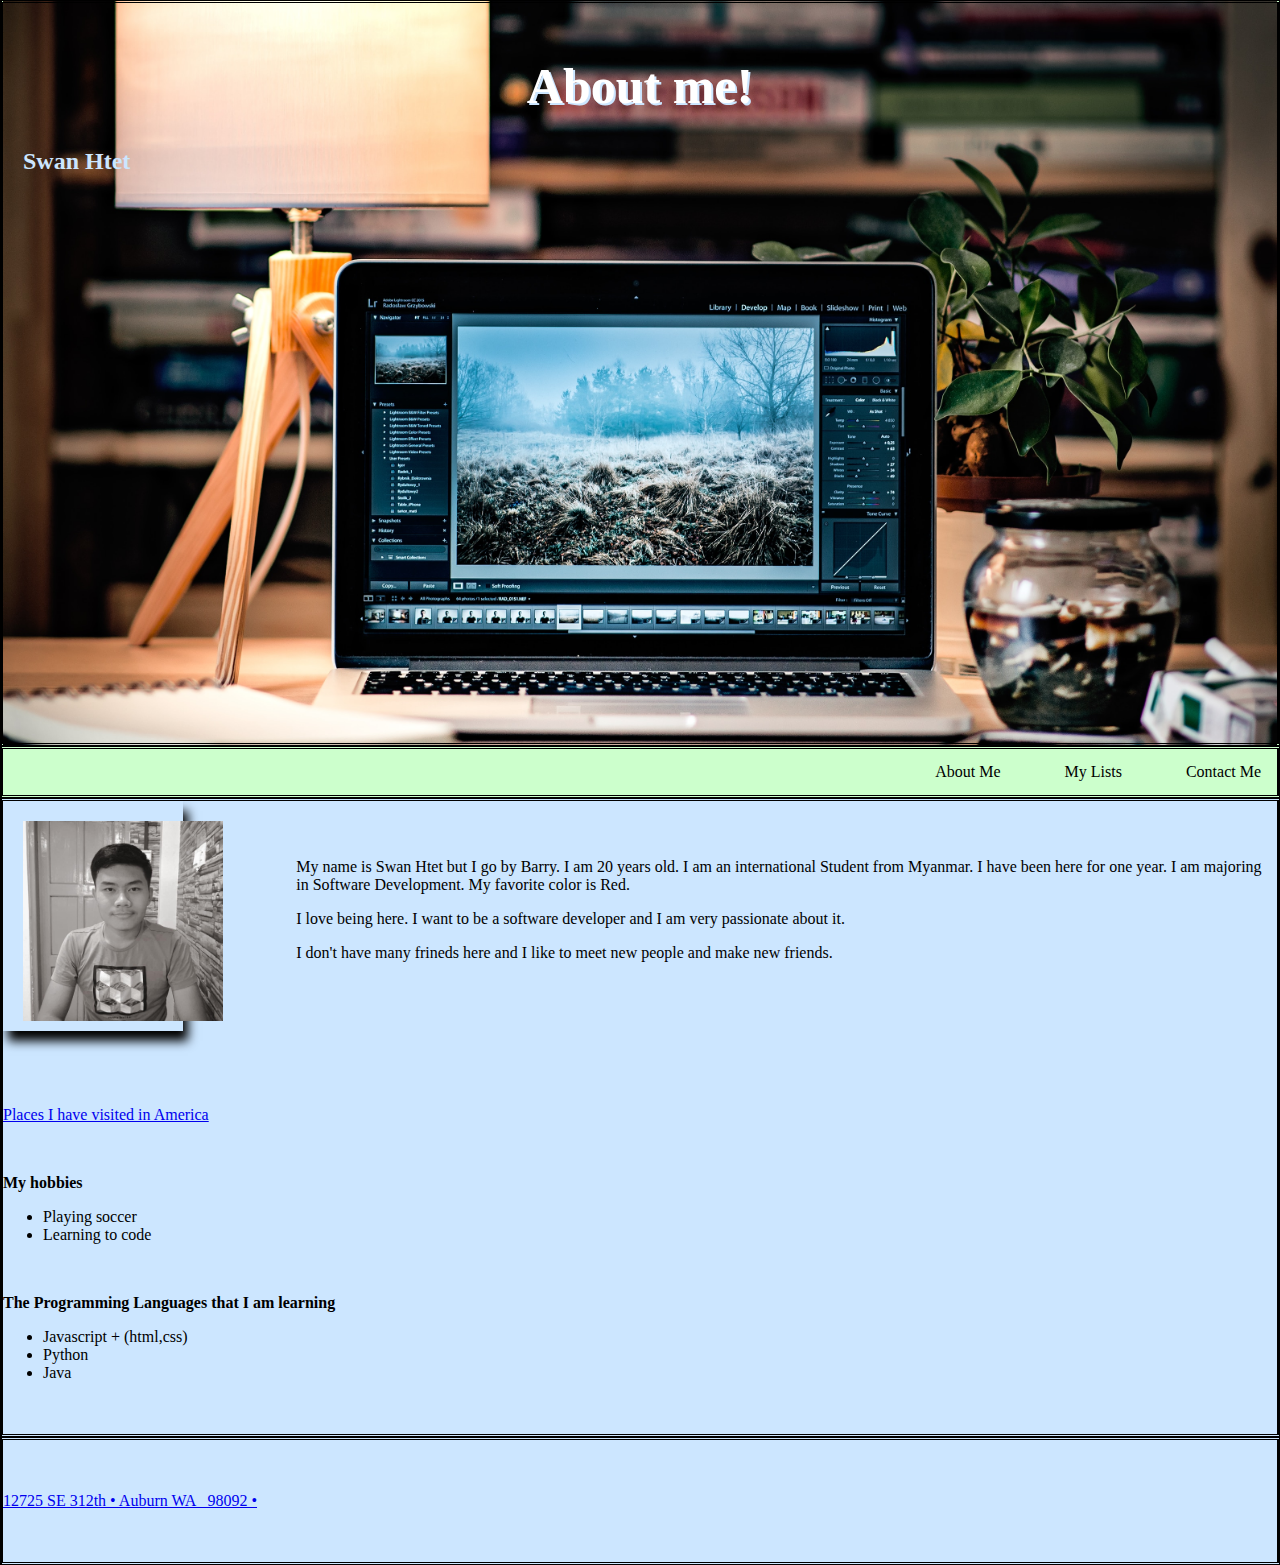
==== index.html @ 9d45b95f "Add files via upload" ====
<!--
	This is a comment header for file.
	It starts by describing the purpose 
	of a file.
	
	Author: Swan Htet
	Date: 1/6/2020
	File name: about_me.html
-->

<!DOCTYPE html>
<html>
<head>
   <meta charset="utf-8" />
   <title> This page is all about me! </title>
   <link href ="css/about_me.css" rel="stylesheet"/>
</head>


<body>
   <header>
      <h1> About me!</h1>
	  <h2> Swan Htet </h2>
   </header>
		<nav> 
		<div class="topnav">
			<a href="my_contact.html">Contact Me<a>
			<a href="my_lists.html">My Lists<a>
			<a href="index.html">About Me<a>
		</div>
		
		</nav>
   <main>
	<article>
		<img src="images/Swan_Htet.JPG" alt="Swan Htet's picture" width="200"/>
	</article>
		<br><br>
	<section>
		<p class="tinted">
			My name is Swan Htet but I go by Barry.
			I am 20 years old. 
			I am an international Student 
			from Myanmar.
			I have been here for one year. 
			I am majoring in Software Development.
			My favorite color is Red.
		</p>
		
		<p><span>
			I love being here. I want to be a software developer and
			I am very passionate about it.</span>
		</p>
		
		<p>
			I don't have many frineds here and I like to meet new 
			people and make new friends.
		</p>
	</section><br><br><br>
		<p><a href="my_lists.html#places">
			Places I have visited in America</a>
		</p>
		<br>
		<p><strong>My hobbies</strong></p>
		<ul>
			<li>Playing soccer</li>
			<li>Learning to code</li>
		</ul>
		
		<br>
		<p><strong>The Programming Languages that I am learning</strong></p>
		<ul>
			<li>Javascript + (html,css)</li>
			<li>Python</li>
			<li>Java</li><br><br>
		</ul>
		
	</main>
	<footer>
		<p><br><br>
			<link> <a href="https://www.google.com/maps/place/
			12725+SE+312th+St,+Auburn,+WA+98092/@47.3252114,-122.1734837,14z/data
			=!4m5!3m4!1s0x549058a5b7e232ad:0xfe52273e9421c45d!8m2!3d47.3222506!4d-122.1716917">
			12725 SE 312th  &#8226;  Auburn WA &nbsp; 98092 &#8226; </a> </link>
		</p><br><br>
    </footer>
</body>
</html>
---- css/about_me.css ----
@charset "utf-8";
/*About Me stylesheet

Author: Swan Htet
Date: Jan 6, 2020
}*/


/*style the top nav */
.topnav {
  overflow: hidden;
  background-color: #ccffcc;
  border-style: double solid;
  box-shadow: 5px 10px 10px black;
}

/* Style the topnav links */
.topnav a {
  float: right;
  display: block;
  color: black;
  text-align: center;
  padding: 14px 16px;
  text-decoration: none;
}

/* Change color on hover */
.topnav a:hover {
  background-color: #cce6ff;
  color: black;
}


/* Style the header */
header {
	padding: 20px;
	background: url(my_img3.jpg) 100%/ cover no-repeat;
	height: 700px;
	border-style: double solid;
}


/*Style the h1*/
h1 { 
	text-align: center;
	color:white;
	font-size:50px;
	text-shadow: 2px 2px #cce6ff;
}

/*Style h2 */
h2 {
	color: #cce6ff;
	text-align: bottom;
}


/* Create two columns/boxes that floats next to each other */
article {
  float: left;
  width: 11%;
  height: 190px; 
  padding: 20px;
  margin:0;
  box-shadow: 5px 10px 10px black;
  position: relative;
}	

/* Style the section */
section {
	position: relative;
	margin-left: 3%;
	padding: 5px;
}

/*Style the main */
main {
	background-color: #cce6ff;
	border-style: double solid;
}


/*Style all the paragraph in the section*/
 section > p {
	padding-left: 250px;
	
}

/* Clear floats after the columns */
section:after {
  content: "";
  display: table;
  clear: both;
  background-color:#99ccff;
}

/*Style the body */
body {
	background-color:#ccffcc;
	margin:0;
}

/*Style the footer*/
footer {
	background-color:#cce6ff;
	border-style: double solid;
}
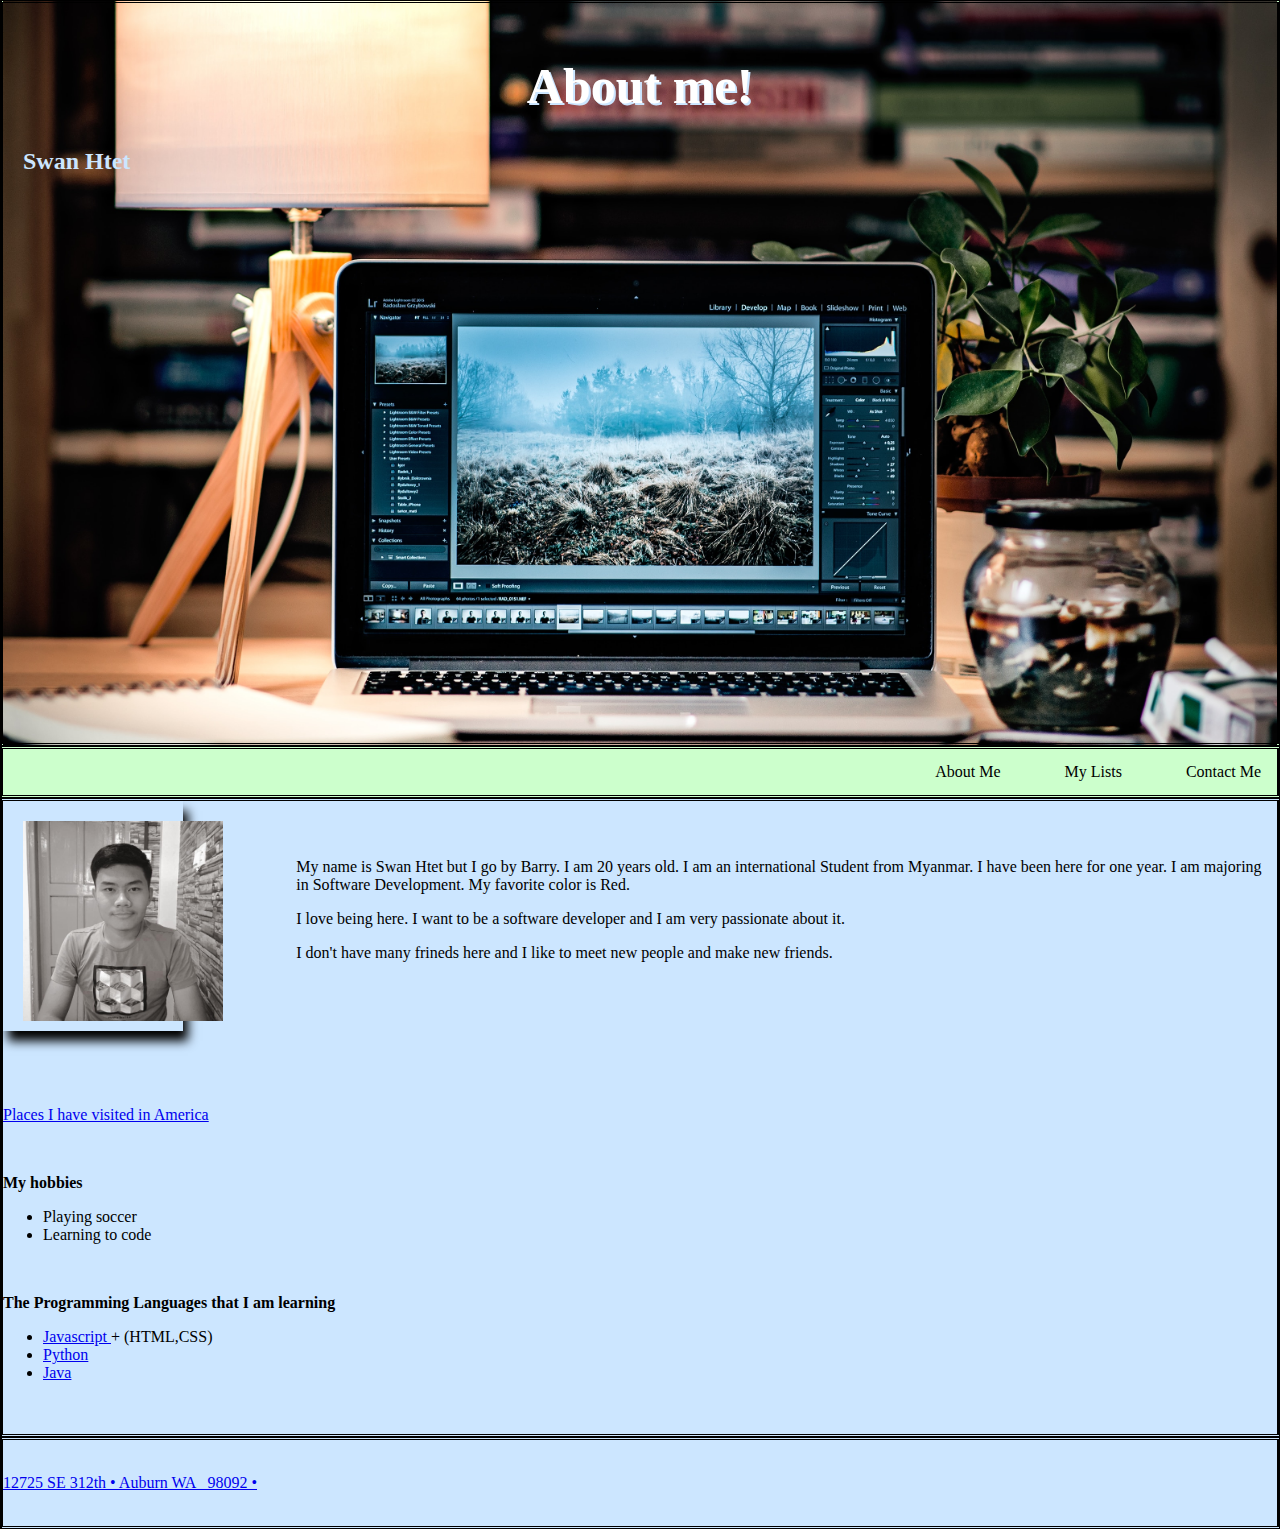
==== commit c53c030e: "Update index.html" ====
--- a/index.html
+++ b/index.html
@@ -56,6 +56,7 @@
 			people and make new friends.
 		</p>
 	</section><br><br><br>
+	<div class="afterfloat">
 		<p><a href="my_lists.html#places">
 			Places I have visited in America</a>
 		</p>
@@ -69,19 +70,19 @@
 		<br>
 		<p><strong>The Programming Languages that I am learning</strong></p>
 		<ul>
-			<li>Javascript + (html,css)</li>
-			<li>Python</li>
-			<li>Java</li><br><br>
+			<li><link> <a href="https://developer.mozilla.org/en-US/docs/Web/JavaScript">Javascript  </a> </link> + (HTML,CSS)</li>
+			<li><link> <a href="https://en.wikipedia.org/wiki/Python_(programming_language)">Python</a> </link> </li>
+			<li><link> <a href="https://en.wikipedia.org/wiki/Java_(programming_language)">Java</a> </link> </li><br><br>
 		</ul>
-		
+	<div>	
 	</main>
 	<footer>
-		<p><br><br>
+		<p><br>
 			<link> <a href="https://www.google.com/maps/place/
 			12725+SE+312th+St,+Auburn,+WA+98092/@47.3252114,-122.1734837,14z/data
 			=!4m5!3m4!1s0x549058a5b7e232ad:0xfe52273e9421c45d!8m2!3d47.3222506!4d-122.1716917">
 			12725 SE 312th  &#8226;  Auburn WA &nbsp; 98092 &#8226; </a> </link>
-		</p><br><br>
+		</p><br>
     </footer>
 </body>
 </html>
